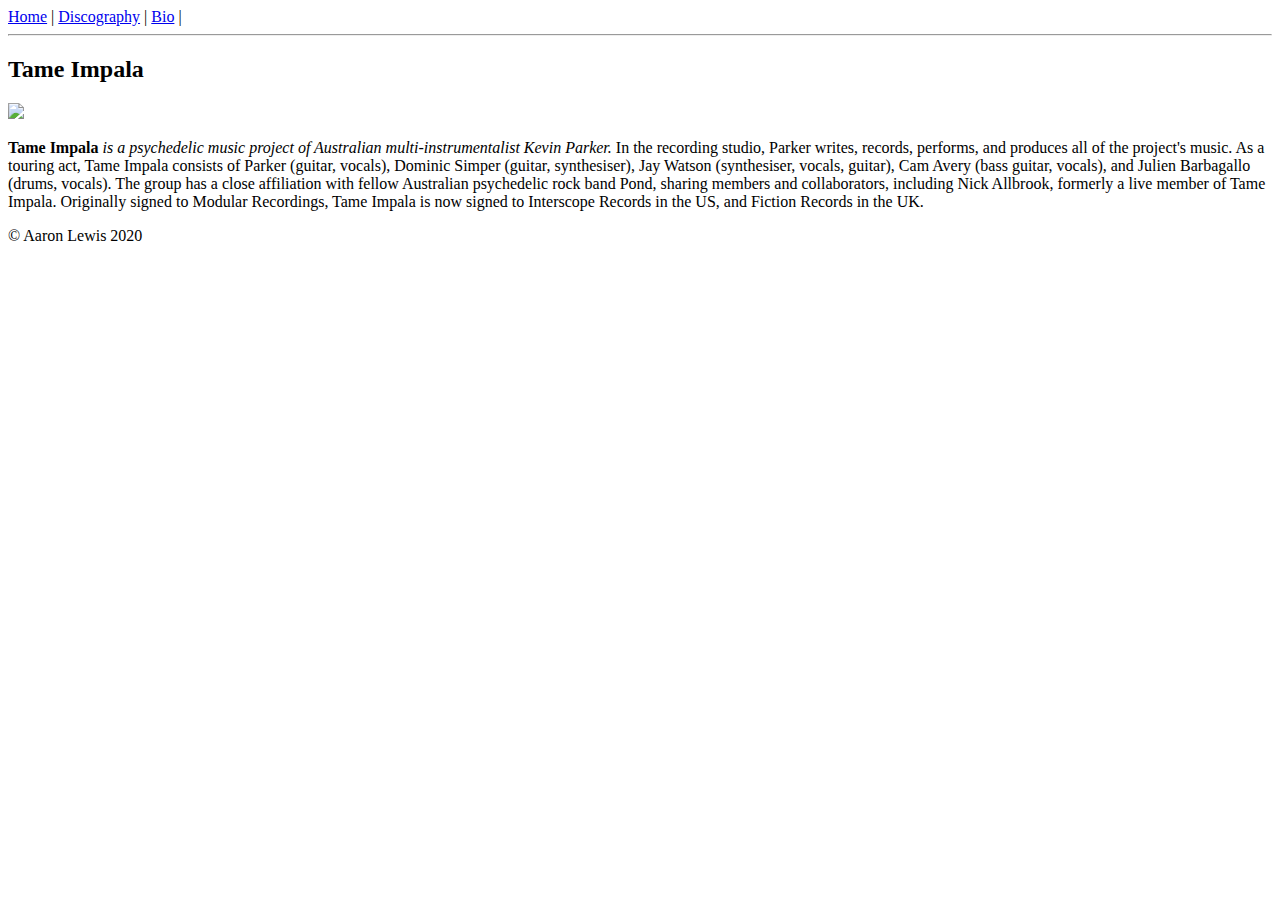
==== Band_Page/index.html @ 0aa78685 "initial commit" ====
<!DOCTYPE html>
<html lang="en">
<style>
    nav{
        display:block;
    }
</style>
<head>
    <meta charset="UTF-8">
    <meta name="viewport" content="width=device-width, initial-scale=1.0">
    <title>Tame Impala</title>
</head>
<body>
    <nav>
        <a href="./index.html">Home</a> |
        <a href="./discography.html">Discography</a> |
        <a href="./bio.html">Bio</a> |
      </nav>
      <hr />
    <h2>Tame Impala</h2>
    <img width="50%" src="https://upload.wikimedia.org/wikipedia/commons/thumb/7/76/Tame_Impala-3760_%2818222291464%29.jpg/600px-Tame_Impala-3760_%2818222291464%29.jpg" />
    <p><b>Tame Impala</b> <em>is a psychedelic music project of Australian multi-instrumentalist Kevin Parker.</em> In the recording studio, Parker writes, records, performs, and produces all of the project's music. As a touring act, Tame Impala consists of Parker (guitar, vocals), Dominic Simper (guitar, synthesiser), Jay Watson (synthesiser, vocals, guitar), Cam Avery (bass guitar, vocals), and Julien Barbagallo (drums, vocals). The group has a close affiliation with fellow Australian psychedelic rock band Pond, sharing members and collaborators, including Nick Allbrook, formerly a live member of Tame Impala. Originally signed to Modular Recordings, Tame Impala is now signed to Interscope Records in the US, and Fiction Records in the UK.</p>

</body>
<footer>&#169; Aaron Lewis 2020</footer>
</html>
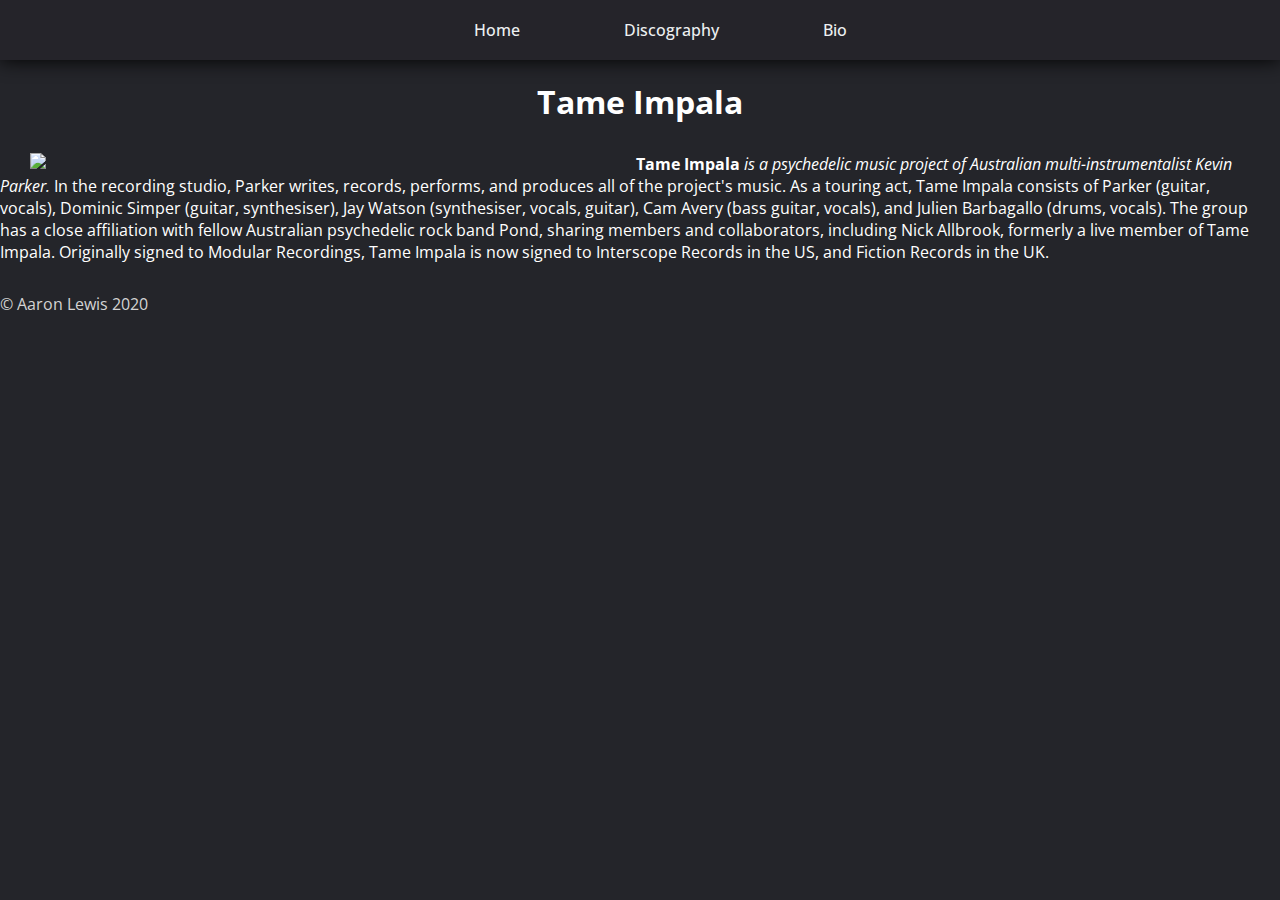
==== commit 525b0a85: "Styled webpage" ====
--- a/Band_Page/index.html
+++ b/Band_Page/index.html
@@ -1,25 +1,31 @@
 <!DOCTYPE html>
 <html lang="en">
-<style>
-    nav{
-        display:block;
-    }
-</style>
 <head>
     <meta charset="UTF-8">
     <meta name="viewport" content="width=device-width, initial-scale=1.0">
     <title>Tame Impala</title>
+    <link rel="stylesheet" type="text/css" href="css/styles.css">
+    <link href="https://fonts.googleapis.com/css?family=Open+Sans&display=swap" rel="stylesheet">
 </head>
+<header>
+    <nav>
+        <ul class="nav-links">
+            <li><a href="./index.html">Home</a></li>
+            <li><a href="./discography.html">Discography</a></li>
+            <li><a href="./bio.html">Bio</a></li>
+        </ul>
+    </nav>
+</header>
 <body>
-    <nav>
-        <a href="./index.html">Home</a> |
+    <!-- <nav>
+        <a href="">Home</a> |
         <a href="./discography.html">Discography</a> |
         <a href="./bio.html">Bio</a> |
       </nav>
-      <hr />
-    <h2>Tame Impala</h2>
-    <img width="50%" src="https://upload.wikimedia.org/wikipedia/commons/thumb/7/76/Tame_Impala-3760_%2818222291464%29.jpg/600px-Tame_Impala-3760_%2818222291464%29.jpg" />
-    <p><b>Tame Impala</b> <em>is a psychedelic music project of Australian multi-instrumentalist Kevin Parker.</em> In the recording studio, Parker writes, records, performs, and produces all of the project's music. As a touring act, Tame Impala consists of Parker (guitar, vocals), Dominic Simper (guitar, synthesiser), Jay Watson (synthesiser, vocals, guitar), Cam Avery (bass guitar, vocals), and Julien Barbagallo (drums, vocals). The group has a close affiliation with fellow Australian psychedelic rock band Pond, sharing members and collaborators, including Nick Allbrook, formerly a live member of Tame Impala. Originally signed to Modular Recordings, Tame Impala is now signed to Interscope Records in the US, and Fiction Records in the UK.</p>
+      <hr /> -->
+    <h1>Tame Impala</h1>
+    <img src="https://upload.wikimedia.org/wikipedia/commons/thumb/7/76/Tame_Impala-3760_%2818222291464%29.jpg/600px-Tame_Impala-3760_%2818222291464%29.jpg" class="main-img"/>
+    <p class="main-text"><b>Tame Impala</b> <em>is a psychedelic music project of Australian multi-instrumentalist Kevin Parker.</em> In the recording studio, Parker writes, records, performs, and produces all of the project's music. As a touring act, Tame Impala consists of Parker (guitar, vocals), Dominic Simper (guitar, synthesiser), Jay Watson (synthesiser, vocals, guitar), Cam Avery (bass guitar, vocals), and Julien Barbagallo (drums, vocals). The group has a close affiliation with fellow Australian psychedelic rock band Pond, sharing members and collaborators, including Nick Allbrook, formerly a live member of Tame Impala. Originally signed to Modular Recordings, Tame Impala is now signed to Interscope Records in the US, and Fiction Records in the UK.</p>
 
 </body>
 <footer>&#169; Aaron Lewis 2020</footer>
--- a/Band_Page/css/styles.css
+++ b/Band_Page/css/styles.css
@@ -0,0 +1,114 @@
+* {
+    margin: 0;
+}
+body {
+    background: #24252A;
+    /* text-align: center; */
+    font-family: 'Open Sans', sans-serif;
+}
+
+::-webkit-scrollbar {
+    display: none;
+  }
+
+h1 {
+    color: white;
+    margin: 20px 0 30px 0;
+    text-align: center;
+}
+
+p {
+    color: white;
+}
+
+footer {
+    color: lightgray;
+}
+li, a, button {
+    font-family: 'Open Sans', sans-serif;
+    font-weight: 500;
+    font-size: 16px;
+    color: #edf0f1;
+    text-decoration: none;
+}
+
+header {
+    background-color: #25242A;
+    display: flex;
+    justify-content: center;
+    align-items: center;
+    padding: 20px 10%;
+    box-shadow: 0 0 20px black;
+    height: 20px;
+}
+
+.nav-links {
+    list-style: none;
+
+}
+
+.nav-links li {
+    display: inline-block;
+    padding: 0px 50px;
+}
+
+.nav-links li a {
+    transition: 0.3s;
+
+}
+
+.nav-links li a:hover {
+color: rgb(255, 200, 50);
+    
+}
+
+.main-img {
+    float: left;
+    width: 45%;
+    margin: 0 30px 0 30px;
+}
+
+.main-text {
+    margin: 0 30px 30px 0;
+}
+
+table {
+    color: #edf0f1;
+    text-align: left;
+}
+
+table img {
+    margin: 20px;
+}
+
+table ol {
+    margin: 0 0 20px 0;
+}
+
+h3 {
+    color: #edf0f1;
+}
+
+
+h4 {
+    color: #edf0f1;
+    margin: 20px 0 20px 0;
+}
+
+.bio-div {
+    text-align: center;
+}
+
+.bio-div ul{
+    list-style: none;
+}
+
+.bio-div li {
+    margin-top: 20px;
+}
+
+.bio-div li img {
+    margin-top: 10px;
+    margin-left: -40px;
+    width: 200px;
+}